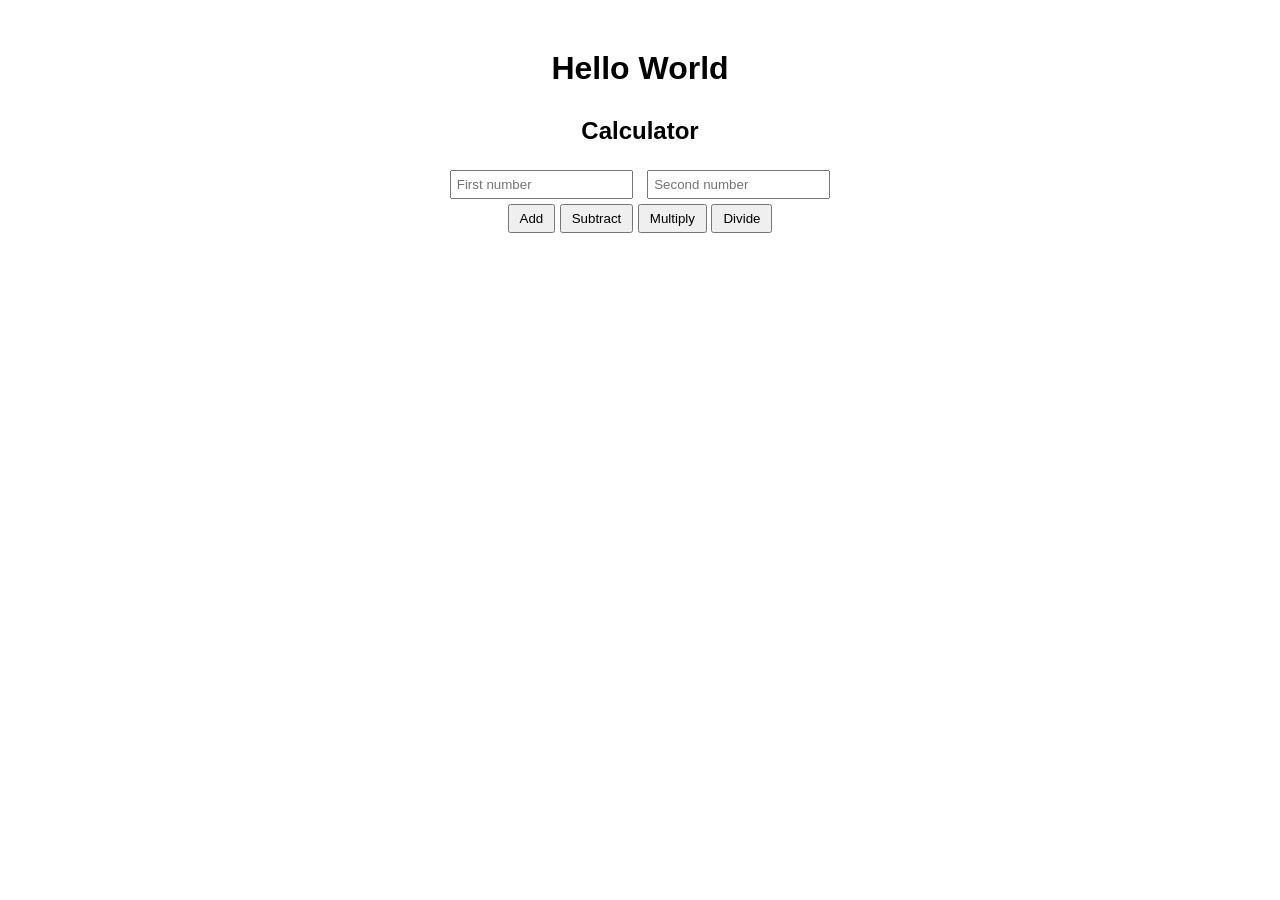
==== templates/index.html @ 4059a573 "chore: initialize Module 14 from Module 13" ====
<!DOCTYPE html>
<!--
    Document Type Declaration (DOCTYPE)
    
    The <!DOCTYPE html> declaration defines the document type and version of HTML.
    It ensures that the browser interprets the document as an HTML5 document.
    This declaration is mandatory and should be the very first line in your HTML document.
-->

<html lang="en">
<!--
    <html> Tag
    
    The <html> element is the root element of an HTML page. It encapsulates all other elements
    within the document. The lang="en" attribute specifies that the language of the document is English,
    which aids in accessibility and SEO (Search Engine Optimization).
-->
<head>
    <!--
        <head> Section
        
        The <head> element contains meta-information about the HTML document, such as its title,
        character set, linked resources like CSS and JavaScript files, and other metadata.
        This information is not displayed directly on the web page.
    -->
    
    <meta charset="UTF-8">
    <!--
        <meta> Tag: Character Set
        
        The <meta charset="UTF-8"> tag specifies the character encoding for the HTML document.
        UTF-8 is a widely used encoding that supports virtually all characters from all languages,
        ensuring that text is rendered correctly.
    -->
    
    <title>Hello World & Calculator Demo</title>
    <!--
        <title> Tag
        
        The <title> element defines the title of the HTML document, which appears in the browser's
        title bar or tab. It is also used by search engines to understand the content of the page.
    -->
    
    <style>
        /*
            <style> Section: CSS Styles
            
            The <style> element allows you to embed CSS (Cascading Style Sheets) directly within
            the HTML document. CSS is used to style and layout web pages, controlling aspects
            like colors, fonts, spacing, and positioning.
        */
        
        body {
            /* 
                Styles for the <body> Element
                
                - font-family: Sets the font for the entire page to Arial, sans-serif.
                - text-align: Centers the text horizontally.
                - margin-top: Adds a 50-pixel margin at the top of the page for spacing.
            */
            font-family: Arial, sans-serif;
            text-align: center;
            margin-top: 50px;
        }
        
        .calculator {
            /* 
                Styles for Elements with the "calculator" Class
                
                - margin-top: Adds a 30-pixel margin above the calculator section to separate it
                  from other content.
            */
            margin-top: 30px;
        }
        
        input {
            /* 
                Styles for <input> Elements
                
                - margin: Adds a 5-pixel margin around input fields for spacing.
                - padding: Adds a 5-pixel padding inside input fields for better readability.
            */
            margin: 5px;
            padding: 5px;
        }
        
        button {
            /* 
                Styles for <button> Elements
                
                - padding: Adds 5 pixels of vertical padding and 10 pixels of horizontal padding
                  inside buttons to make them larger and more clickable.
            */
            padding: 5px 10px;
        }
        
        .result {
            /* 
                Styles for Elements with the "result" Class
                
                - margin-top: Adds a 10-pixel margin above the result display area.
                - font-weight: Makes the text bold to emphasize the result.
            */
            margin-top: 10px;
            font-weight: bold;
        }
    </style>
</head>
<body>
    <!--
        <body> Section
        
        The <body> element contains all the contents of an HTML document, such as text, images,
        links, buttons, and other media. Everything within the <body> tag is rendered on the
        web page and visible to users.
    -->
    
    <h1>Hello World</h1>
    <!--
        <h1> Tag: Heading
        
        The <h1> element represents the most important heading on the page. It is typically used
        for the main title or headline. Search engines give significant weight to <h1> tags for SEO.
    -->
    
    <div class="calculator">
        <!--
            <div> Element with "calculator" Class
            
            The <div> element is a generic container used to group other elements. The class="calculator"
            attribute assigns the "calculator" class to this <div>, allowing it to be styled using CSS.
            This section contains the calculator interface, including input fields and buttons.
        -->
        
        <h2>Calculator</h2>
        <!--
            <h2> Tag: Subheading
            
            The <h2> element represents a secondary heading, subordinate to <h1>. It introduces the
            calculator section of the page.
        -->
        
        <input type="number" id="a" placeholder="First number">
        <!--
            <input> Element: First Number Input
            
            - type="number": Specifies that the input should accept numeric values.
            - id="a": Assigns a unique identifier "a" to this input, allowing it to be accessed via JavaScript.
            - placeholder="First number": Displays the text "First number" inside the input field as a hint to the user.
        -->
        
        <input type="number" id="b" placeholder="Second number"><br>
        <!--
            <input> Element: Second Number Input
            
            - type="number": Specifies that the input should accept numeric values.
            - id="b": Assigns a unique identifier "b" to this input, allowing it to be accessed via JavaScript.
            - placeholder="Second number": Displays the text "Second number" inside the input field as a hint to the user.
            
            <br> Tag: Line Break
            
            Inserts a line break after the second input field, moving subsequent elements to the next line.
        -->
        
        <button onclick="calculate('add')">Add</button>
        <!--
            <button> Element: Add Button
            
            - onclick="calculate('add')": Sets up an event handler that calls the JavaScript function "calculate"
              with the argument 'add' when the button is clicked.
            - "Add": The text displayed on the button.
        -->
        
        <button onclick="calculate('subtract')">Subtract</button>
        <!--
            <button> Element: Subtract Button
            
            - onclick="calculate('subtract')": Sets up an event handler that calls the JavaScript function "calculate"
              with the argument 'subtract' when the button is clicked.
            - "Subtract": The text displayed on the button.
        -->
        
        <button onclick="calculate('multiply')">Multiply</button>
        <!--
            <button> Element: Multiply Button
            
            - onclick="calculate('multiply')": Sets up an event handler that calls the JavaScript function "calculate"
              with the argument 'multiply' when the button is clicked.
            - "Multiply": The text displayed on the button.
        -->
        
        <button onclick="calculate('divide')">Divide</button>
        <!--
            <button> Element: Divide Button
            
            - onclick="calculate('divide')": Sets up an event handler that calls the JavaScript function "calculate"
              with the argument 'divide' when the button is clicked.
            - "Divide": The text displayed on the button.
        -->
        
        <div class="result" id="result"></div>
        <!--
            <div> Element: Result Display
            
            - class="result": Assigns the "result" class to this <div>, allowing it to be styled using CSS.
            - id="result": Assigns a unique identifier "result" to this <div>, enabling it to be accessed and manipulated via JavaScript.
            
            This <div> is used to display the result of the arithmetic operation or any error messages.
        -->
    </div>
    
    <script>
        /*
            <script> Section: JavaScript
            
            The <script> element allows you to embed JavaScript code directly within the HTML document.
            JavaScript is a programming language that enables interactive and dynamic content on web pages.
            In this example, JavaScript is used to handle calculator operations by sending requests to the server
            and updating the page based on the server's response.
        */
        
        async function calculate(operation) {
            /*
                Function: calculate
                
                The 'calculate' function performs an arithmetic operation by sending a POST request
                to the corresponding API endpoint. It retrieves the input values, sends them to the server,
                and updates the result display based on the server's response.
                
                Parameters:
                - operation (string): The arithmetic operation to perform ('add', 'subtract', 'multiply', 'divide').
                
                Steps:
                1. Retrieve the values from the input fields with IDs 'a' and 'b'.
                2. Parse the retrieved values to floating-point numbers.
                3. Send a POST request to the server at the endpoint corresponding to the operation.
                4. Await the server's response and parse it as JSON.
                5. Log the response status and data to the console for debugging purposes.
                6. If the response is successful (status code 200), display the result.
                7. If the response indicates an error, display the error message.
                8. Handle any network or unexpected errors by displaying an error message.
            */
            
            // Retrieve the value of the first input field (ID: 'a') and parse it as a float
            const a = parseFloat(document.getElementById('a').value);
            
            // Retrieve the value of the second input field (ID: 'b') and parse it as a float
            const b = parseFloat(document.getElementById('b').value);
            
            // Get the <div> element where the result or error message will be displayed
            const resultElement = document.getElementById('result');
    
            try {
                /*
                    Sending the POST Request
                    
                    - fetch('/' + operation, {...}): Sends a POST request to the server at the path corresponding
                      to the operation (e.g., '/add', '/subtract').
                      
                    - method: 'POST': Specifies the HTTP method as POST, indicating that data is being sent to the server.
                    
                    - headers: { 'Content-Type': 'application/json' }: Sets the 'Content-Type' header to 'application/json',
                      informing the server that the request body contains JSON data.
                      
                    - body: JSON.stringify({ a: a, b: b }): Converts the JavaScript object { a: a, b: b } into a JSON string
                      to be sent in the request body.
                */
                const response = await fetch('/' + operation, {
                    method: 'POST',
                    headers: { 'Content-Type': 'application/json' },
                    body: JSON.stringify({ a: a, b: b })
                });
                
                // Await and parse the response as JSON
                const data = await response.json();
                
                // Log the response status and data to the browser's console for debugging
                console.log('Response Status:', response.status);
                console.log('Response Data:', data);
                
                if (response.ok) {
                    /*
                        Successful Response Handling
                    
                        - response.ok: A boolean indicating whether the HTTP status code is in the range 200-299,
                          which means the request was successful.
                          
                        - resultElement.innerText: Updates the text inside the result <div> to display the result.
                    */
                    resultElement.innerText = 'Result: ' + data.result;
                } else {
                    /*
                        Error Response Handling
                    
                        - If the response is not successful, it is expected to contain an 'error' field with
                          a descriptive message.
                          
                        - resultElement.innerText: Updates the text inside the result <div> to display the error message.
                    */
                    resultElement.innerText = 'Error: ' + data.error;
                }
            } catch (error) {
                /*
                    Catch Block: Handling Network or Unexpected Errors
                
                    - Any errors that occur during the fetch operation (e.g., network issues) are caught here.
                    
                    - console.error: Logs the error to the browser's console for debugging.
                    
                    - resultElement.innerText: Updates the text inside the result <div> to display the error message.
                */
                console.error('Fetch error:', error);
                resultElement.innerText = 'Error: ' + error.message;
            }
        }
    </script>
</body>
</html>
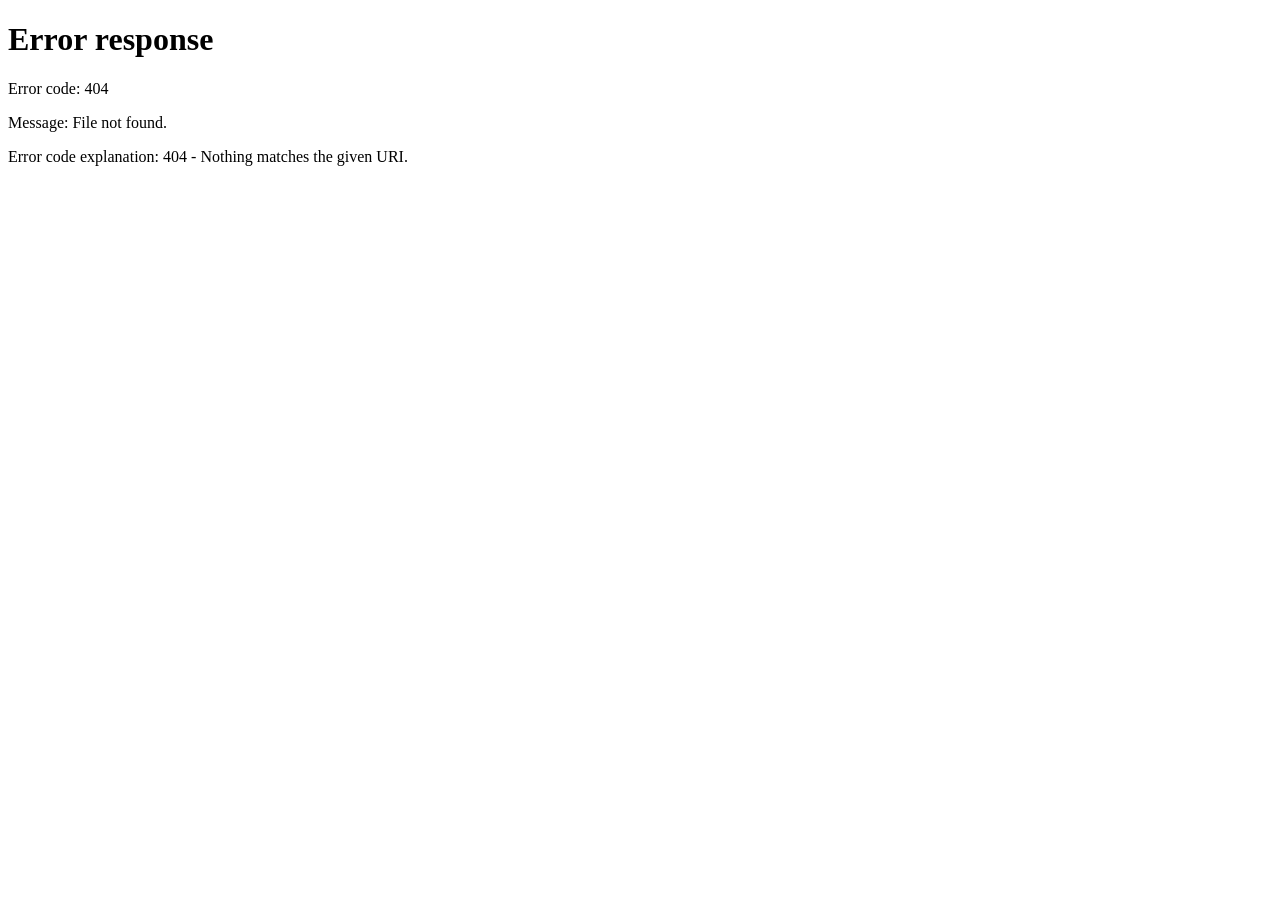
==== commit f599f790: "feat: add calculation BREAD frontend" ====
--- a/templates/index.html
+++ b/templates/index.html
@@ -1,318 +1,243 @@
 <!DOCTYPE html>
-<!--
-    Document Type Declaration (DOCTYPE)
-    
-    The <!DOCTYPE html> declaration defines the document type and version of HTML.
-    It ensures that the browser interprets the document as an HTML5 document.
-    This declaration is mandatory and should be the very first line in your HTML document.
--->
-
 <html lang="en">
-<!--
-    <html> Tag
-    
-    The <html> element is the root element of an HTML page. It encapsulates all other elements
-    within the document. The lang="en" attribute specifies that the language of the document is English,
-    which aids in accessibility and SEO (Search Engine Optimization).
--->
 <head>
-    <!--
-        <head> Section
-        
-        The <head> element contains meta-information about the HTML document, such as its title,
-        character set, linked resources like CSS and JavaScript files, and other metadata.
-        This information is not displayed directly on the web page.
-    -->
-    
     <meta charset="UTF-8">
-    <!--
-        <meta> Tag: Character Set
-        
-        The <meta charset="UTF-8"> tag specifies the character encoding for the HTML document.
-        UTF-8 is a widely used encoding that supports virtually all characters from all languages,
-        ensuring that text is rendered correctly.
-    -->
-    
-    <title>Hello World & Calculator Demo</title>
-    <!--
-        <title> Tag
-        
-        The <title> element defines the title of the HTML document, which appears in the browser's
-        title bar or tab. It is also used by search engines to understand the content of the page.
-    -->
-    
+    <meta
+        name="viewport"
+        content="width=device-width, initial-scale=1.0"
+    >
+
+    <title>Module 14 Calculation Manager</title>
+
     <style>
-        /*
-            <style> Section: CSS Styles
-            
-            The <style> element allows you to embed CSS (Cascading Style Sheets) directly within
-            the HTML document. CSS is used to style and layout web pages, controlling aspects
-            like colors, fonts, spacing, and positioning.
-        */
-        
+        * {
+            box-sizing: border-box;
+        }
+
         body {
-            /* 
-                Styles for the <body> Element
-                
-                - font-family: Sets the font for the entire page to Arial, sans-serif.
-                - text-align: Centers the text horizontally.
-                - margin-top: Adds a 50-pixel margin at the top of the page for spacing.
-            */
+            margin: 0;
+            padding: 30px;
             font-family: Arial, sans-serif;
+            background-color: #f4f6f8;
+            color: #222;
+        }
+
+        .container {
+            max-width: 1000px;
+            margin: 0 auto;
+            padding: 30px;
+            background-color: white;
+            border-radius: 10px;
+            box-shadow: 0 4px 14px rgba(0, 0, 0, 0.1);
+        }
+
+        .header {
+            display: flex;
+            justify-content: space-between;
+            align-items: center;
+            gap: 20px;
+            margin-bottom: 25px;
+        }
+
+        .header h1 {
+            margin: 0;
+        }
+
+        .user-controls {
+            display: flex;
+            align-items: center;
+            gap: 12px;
+        }
+
+        form {
+            display: grid;
+            grid-template-columns: repeat(4, 1fr);
+            gap: 12px;
+            margin-bottom: 20px;
+        }
+
+        input,
+        select,
+        button {
+            padding: 10px;
+            font-size: 16px;
+        }
+
+        button {
+            border: none;
+            border-radius: 5px;
+            cursor: pointer;
+        }
+
+        .primary-button {
+            background-color: #1769aa;
+            color: white;
+        }
+
+        .secondary-button {
+            background-color: #666;
+            color: white;
+        }
+
+        .edit-button {
+            background-color: #e0a800;
+            color: black;
+            margin-right: 5px;
+        }
+
+        .delete-button {
+            background-color: #c62828;
+            color: white;
+        }
+
+        .message {
+            min-height: 24px;
+            margin-bottom: 15px;
+            font-weight: bold;
+        }
+
+        .success {
+            color: #087f23;
+        }
+
+        .error {
+            color: #c62828;
+        }
+
+        table {
+            width: 100%;
+            border-collapse: collapse;
+        }
+
+        th,
+        td {
+            padding: 12px;
+            border: 1px solid #ddd;
             text-align: center;
-            margin-top: 50px;
-        }
-        
-        .calculator {
-            /* 
-                Styles for Elements with the "calculator" Class
-                
-                - margin-top: Adds a 30-pixel margin above the calculator section to separate it
-                  from other content.
-            */
-            margin-top: 30px;
-        }
-        
-        input {
-            /* 
-                Styles for <input> Elements
-                
-                - margin: Adds a 5-pixel margin around input fields for spacing.
-                - padding: Adds a 5-pixel padding inside input fields for better readability.
-            */
-            margin: 5px;
-            padding: 5px;
-        }
-        
-        button {
-            /* 
-                Styles for <button> Elements
-                
-                - padding: Adds 5 pixels of vertical padding and 10 pixels of horizontal padding
-                  inside buttons to make them larger and more clickable.
-            */
-            padding: 5px 10px;
-        }
-        
-        .result {
-            /* 
-                Styles for Elements with the "result" Class
-                
-                - margin-top: Adds a 10-pixel margin above the result display area.
-                - font-weight: Makes the text bold to emphasize the result.
-            */
-            margin-top: 10px;
-            font-weight: bold;
+        }
+
+        th {
+            background-color: #eeeeee;
+        }
+
+        .empty-message {
+            text-align: center;
+            color: #666;
+        }
+
+        @media (max-width: 750px) {
+            form {
+                grid-template-columns: 1fr;
+            }
+
+            .header {
+                align-items: flex-start;
+                flex-direction: column;
+            }
+
+            table {
+                font-size: 14px;
+            }
         }
     </style>
 </head>
+
 <body>
-    <!--
-        <body> Section
-        
-        The <body> element contains all the contents of an HTML document, such as text, images,
-        links, buttons, and other media. Everything within the <body> tag is rendered on the
-        web page and visible to users.
-    -->
-    
-    <h1>Hello World</h1>
-    <!--
-        <h1> Tag: Heading
-        
-        The <h1> element represents the most important heading on the page. It is typically used
-        for the main title or headline. Search engines give significant weight to <h1> tags for SEO.
-    -->
-    
-    <div class="calculator">
-        <!--
-            <div> Element with "calculator" Class
-            
-            The <div> element is a generic container used to group other elements. The class="calculator"
-            attribute assigns the "calculator" class to this <div>, allowing it to be styled using CSS.
-            This section contains the calculator interface, including input fields and buttons.
-        -->
-        
-        <h2>Calculator</h2>
-        <!--
-            <h2> Tag: Subheading
-            
-            The <h2> element represents a secondary heading, subordinate to <h1>. It introduces the
-            calculator section of the page.
-        -->
-        
-        <input type="number" id="a" placeholder="First number">
-        <!--
-            <input> Element: First Number Input
-            
-            - type="number": Specifies that the input should accept numeric values.
-            - id="a": Assigns a unique identifier "a" to this input, allowing it to be accessed via JavaScript.
-            - placeholder="First number": Displays the text "First number" inside the input field as a hint to the user.
-        -->
-        
-        <input type="number" id="b" placeholder="Second number"><br>
-        <!--
-            <input> Element: Second Number Input
-            
-            - type="number": Specifies that the input should accept numeric values.
-            - id="b": Assigns a unique identifier "b" to this input, allowing it to be accessed via JavaScript.
-            - placeholder="Second number": Displays the text "Second number" inside the input field as a hint to the user.
-            
-            <br> Tag: Line Break
-            
-            Inserts a line break after the second input field, moving subsequent elements to the next line.
-        -->
-        
-        <button onclick="calculate('add')">Add</button>
-        <!--
-            <button> Element: Add Button
-            
-            - onclick="calculate('add')": Sets up an event handler that calls the JavaScript function "calculate"
-              with the argument 'add' when the button is clicked.
-            - "Add": The text displayed on the button.
-        -->
-        
-        <button onclick="calculate('subtract')">Subtract</button>
-        <!--
-            <button> Element: Subtract Button
-            
-            - onclick="calculate('subtract')": Sets up an event handler that calls the JavaScript function "calculate"
-              with the argument 'subtract' when the button is clicked.
-            - "Subtract": The text displayed on the button.
-        -->
-        
-        <button onclick="calculate('multiply')">Multiply</button>
-        <!--
-            <button> Element: Multiply Button
-            
-            - onclick="calculate('multiply')": Sets up an event handler that calls the JavaScript function "calculate"
-              with the argument 'multiply' when the button is clicked.
-            - "Multiply": The text displayed on the button.
-        -->
-        
-        <button onclick="calculate('divide')">Divide</button>
-        <!--
-            <button> Element: Divide Button
-            
-            - onclick="calculate('divide')": Sets up an event handler that calls the JavaScript function "calculate"
-              with the argument 'divide' when the button is clicked.
-            - "Divide": The text displayed on the button.
-        -->
-        
-        <div class="result" id="result"></div>
-        <!--
-            <div> Element: Result Display
-            
-            - class="result": Assigns the "result" class to this <div>, allowing it to be styled using CSS.
-            - id="result": Assigns a unique identifier "result" to this <div>, enabling it to be accessed and manipulated via JavaScript.
-            
-            This <div> is used to display the result of the arithmetic operation or any error messages.
-        -->
-    </div>
-    
-    <script>
-        /*
-            <script> Section: JavaScript
-            
-            The <script> element allows you to embed JavaScript code directly within the HTML document.
-            JavaScript is a programming language that enables interactive and dynamic content on web pages.
-            In this example, JavaScript is used to handle calculator operations by sending requests to the server
-            and updating the page based on the server's response.
-        */
-        
-        async function calculate(operation) {
-            /*
-                Function: calculate
-                
-                The 'calculate' function performs an arithmetic operation by sending a POST request
-                to the corresponding API endpoint. It retrieves the input values, sends them to the server,
-                and updates the result display based on the server's response.
-                
-                Parameters:
-                - operation (string): The arithmetic operation to perform ('add', 'subtract', 'multiply', 'divide').
-                
-                Steps:
-                1. Retrieve the values from the input fields with IDs 'a' and 'b'.
-                2. Parse the retrieved values to floating-point numbers.
-                3. Send a POST request to the server at the endpoint corresponding to the operation.
-                4. Await the server's response and parse it as JSON.
-                5. Log the response status and data to the console for debugging purposes.
-                6. If the response is successful (status code 200), display the result.
-                7. If the response indicates an error, display the error message.
-                8. Handle any network or unexpected errors by displaying an error message.
-            */
-            
-            // Retrieve the value of the first input field (ID: 'a') and parse it as a float
-            const a = parseFloat(document.getElementById('a').value);
-            
-            // Retrieve the value of the second input field (ID: 'b') and parse it as a float
-            const b = parseFloat(document.getElementById('b').value);
-            
-            // Get the <div> element where the result or error message will be displayed
-            const resultElement = document.getElementById('result');
-    
-            try {
-                /*
-                    Sending the POST Request
-                    
-                    - fetch('/' + operation, {...}): Sends a POST request to the server at the path corresponding
-                      to the operation (e.g., '/add', '/subtract').
-                      
-                    - method: 'POST': Specifies the HTTP method as POST, indicating that data is being sent to the server.
-                    
-                    - headers: { 'Content-Type': 'application/json' }: Sets the 'Content-Type' header to 'application/json',
-                      informing the server that the request body contains JSON data.
-                      
-                    - body: JSON.stringify({ a: a, b: b }): Converts the JavaScript object { a: a, b: b } into a JSON string
-                      to be sent in the request body.
-                */
-                const response = await fetch('/' + operation, {
-                    method: 'POST',
-                    headers: { 'Content-Type': 'application/json' },
-                    body: JSON.stringify({ a: a, b: b })
-                });
-                
-                // Await and parse the response as JSON
-                const data = await response.json();
-                
-                // Log the response status and data to the browser's console for debugging
-                console.log('Response Status:', response.status);
-                console.log('Response Data:', data);
-                
-                if (response.ok) {
-                    /*
-                        Successful Response Handling
-                    
-                        - response.ok: A boolean indicating whether the HTTP status code is in the range 200-299,
-                          which means the request was successful.
-                          
-                        - resultElement.innerText: Updates the text inside the result <div> to display the result.
-                    */
-                    resultElement.innerText = 'Result: ' + data.result;
-                } else {
-                    /*
-                        Error Response Handling
-                    
-                        - If the response is not successful, it is expected to contain an 'error' field with
-                          a descriptive message.
-                          
-                        - resultElement.innerText: Updates the text inside the result <div> to display the error message.
-                    */
-                    resultElement.innerText = 'Error: ' + data.error;
-                }
-            } catch (error) {
-                /*
-                    Catch Block: Handling Network or Unexpected Errors
-                
-                    - Any errors that occur during the fetch operation (e.g., network issues) are caught here.
-                    
-                    - console.error: Logs the error to the browser's console for debugging.
-                    
-                    - resultElement.innerText: Updates the text inside the result <div> to display the error message.
-                */
-                console.error('Fetch error:', error);
-                resultElement.innerText = 'Error: ' + error.message;
-            }
-        }
-    </script>
+    <main class="container">
+        <header class="header">
+            <div>
+                <h1>Calculation Manager</h1>
+                <p>
+                    Browse, read, edit, add, and delete calculations.
+                </p>
+            </div>
+
+            <div class="user-controls">
+                <span id="current-user"></span>
+
+                <button
+                    id="logout-button"
+                    class="secondary-button"
+                    type="button"
+                >
+                    Log Out
+                </button>
+            </div>
+        </header>
+
+        <section>
+            <h2 id="form-title">Add Calculation</h2>
+
+            <form id="calculation-form">
+                <input
+                    id="number-a"
+                    type="number"
+                    step="any"
+                    placeholder="First number"
+                    required
+                >
+
+                <input
+                    id="number-b"
+                    type="number"
+                    step="any"
+                    placeholder="Second number"
+                    required
+                >
+
+                <select id="calculation-type" required>
+                    <option value="Add">Add</option>
+                    <option value="Sub">Subtract</option>
+                    <option value="Multiply">Multiply</option>
+                    <option value="Divide">Divide</option>
+                </select>
+
+                <button
+                    id="submit-button"
+                    class="primary-button"
+                    type="submit"
+                >
+                    Add Calculation
+                </button>
+            </form>
+
+            <button
+                id="cancel-edit-button"
+                class="secondary-button"
+                type="button"
+                hidden
+            >
+                Cancel Edit
+            </button>
+
+            <div id="calculation-message" class="message"></div>
+        </section>
+
+        <section>
+            <h2>Saved Calculations</h2>
+
+            <table>
+                <thead>
+                    <tr>
+                        <th>First Number</th>
+                        <th>Second Number</th>
+                        <th>Operation</th>
+                        <th>Result</th>
+                        <th>Actions</th>
+                    </tr>
+                </thead>
+
+                <tbody id="calculations-table-body">
+                    <tr>
+                        <td colspan="5" class="empty-message">
+                            Loading calculations...
+                        </td>
+                    </tr>
+                </tbody>
+            </table>
+        </section>
+    </main>
+
+    <script src="/static/js/calculations.js"></script>
 </body>
-</html>
+</html>
